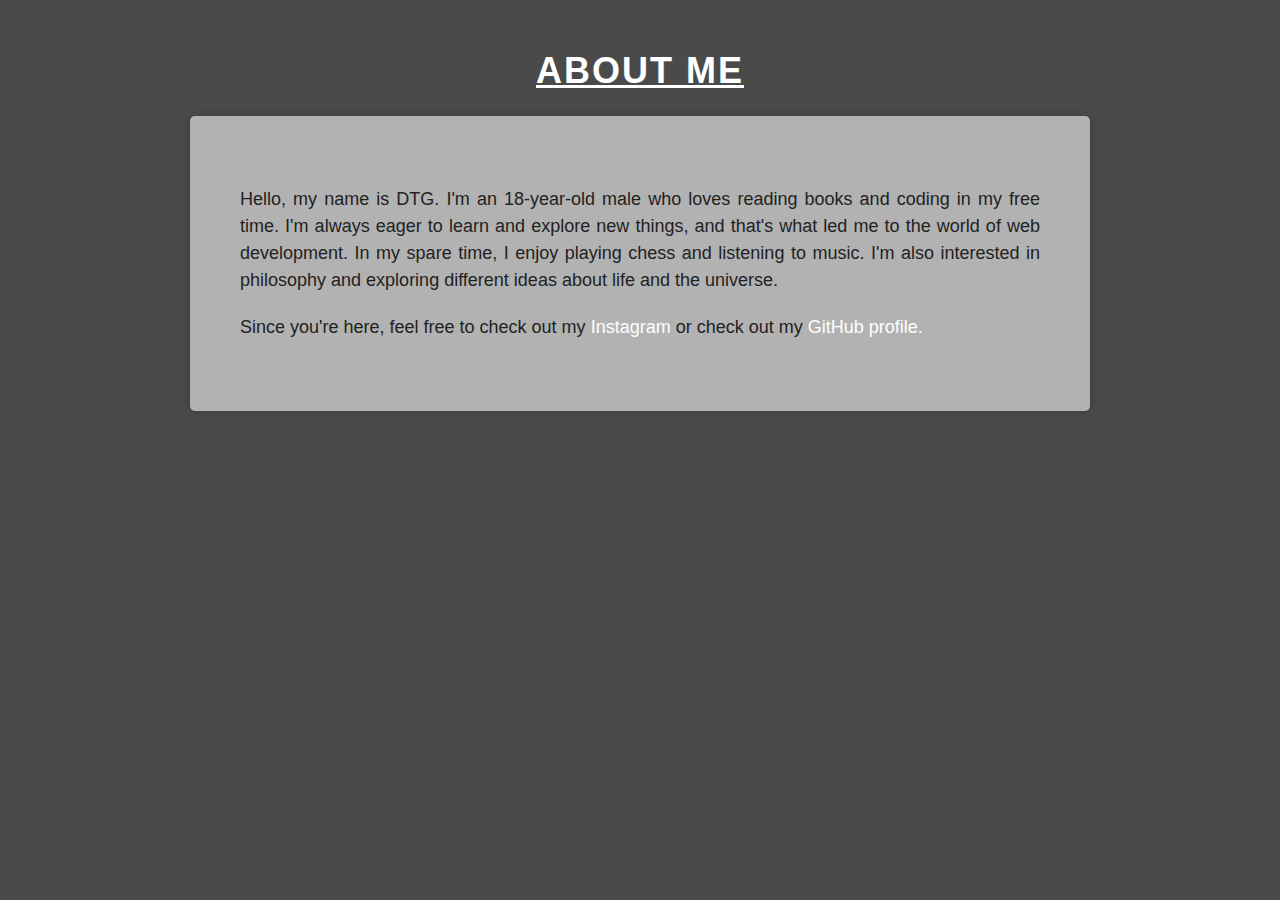
==== index.html @ 2bf64992 "Update index.html" ====
<!DOCTYPE html>
<html>
<head>
	<title>DTG | About Me</title>
	<style>
		body {
			font-family: Arial, sans-serif;
			background-color: #4a4a4a;
			margin: 0;
			padding: 0;
		}

		h1 {
			text-align: center;
			margin-top: 50px;
			color: #fff;
			text-decoration: underline;
			font-size: 36px;
			font-weight: bold;
			text-transform: uppercase;
			letter-spacing: 2px;
		}

		.container {
			max-width: 800px;
			margin: 0 auto;
			padding: 50px;
			background-color: #b2b2b2;
			box-shadow: 0 0 10px rgba(0, 0, 0, 0.2);
			border-radius: 5px;
			color: #555;
			text-align: center;
			position: relative;
			transition: transform 0.3s ease-in-out;
		}

		.container:hover {
			transform: translateY(-5px);
		}

		.container:before {
			content: "";
			position: absolute;
			top: -10px;
			left: -10px;
			right: -10px;
			bottom: -10px;
			background-color: rgba(255, 255, 255, 0.2);
			z-index: -1;
			border-radius: 5px;
			transition: opacity 0.3s ease-in-out;
			opacity: 0;
		}

		.container:hover:before {
			opacity: 1;
		}

		p {
			margin: 20px 0;
			font-size: 18px;
			line-height: 1.5;
			text-align: justify;
			color: #222;
			font-family: "Open Sans", sans-serif;
			font-weight: 400;
		}

		a {
			color: #fff;
			text-decoration: none;
			transition: color 0.3s ease-in-out;
		}

		a:hover {
			color: #b2b2b2;
		}

		@media screen and (max-width: 767px) {
			.container {
				padding: 30px;
			}

			h1 {
				font-size: 24px;
			}
		}
	</style>
</head>
<body>
	<h1>About Me</h1>
	<div class="container">
		<p>Hello, my name is DTG. I'm an 18-year-old male who loves reading books and coding in my free time. I'm always eager to learn and explore new things, and that's what led me to the world of web development. In my spare time, I enjoy playing chess and listening to music. I'm also interested in philosophy and exploring different ideas about life and the universe.</p>
		<p>Since you're here, feel free to check out my <a href="https://www.instagram.com/dhruvagopalakrishnan/">Instagram</a> or check out my <a href="https://github.com/officialdtg">GitHub profile.</a></p>
	</div>
</body>
</html>
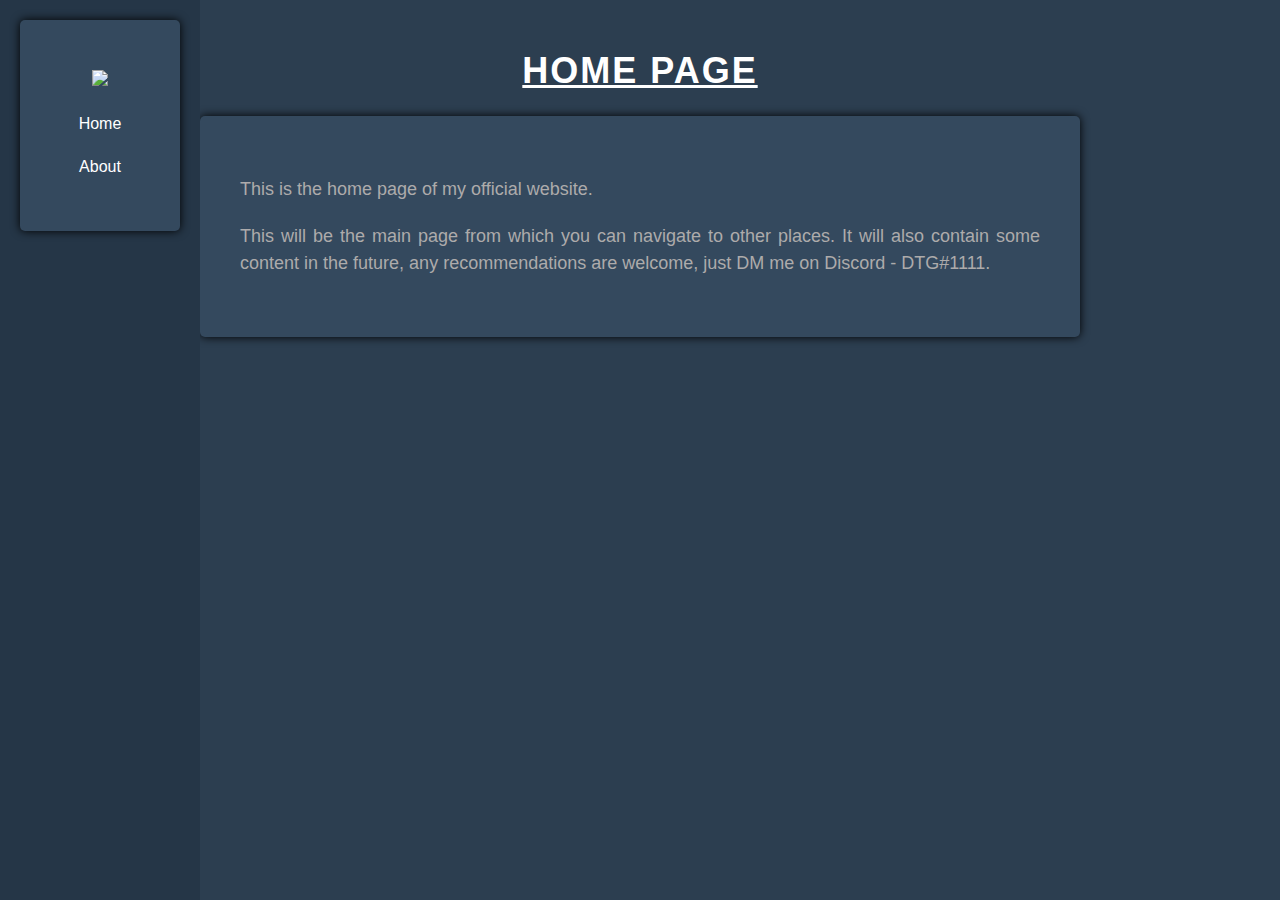
==== commit c2a35636: "Change of file name" ====
--- a/index.html
+++ b/index.html
@@ -1,97 +1,35 @@
 <!DOCTYPE html>
 <html>
 <head>
-	<title>DTG | About Me</title>
-	<style>
-		body {
-			font-family: Arial, sans-serif;
-			background-color: #4a4a4a;
-			margin: 0;
-			padding: 0;
-		}
-
-		h1 {
-			text-align: center;
-			margin-top: 50px;
-			color: #fff;
-			text-decoration: underline;
-			font-size: 36px;
-			font-weight: bold;
-			text-transform: uppercase;
-			letter-spacing: 2px;
-		}
-
-		.container {
-			max-width: 800px;
-			margin: 0 auto;
-			padding: 50px;
-			background-color: #b2b2b2;
-			box-shadow: 0 0 10px rgba(0, 0, 0, 0.2);
-			border-radius: 5px;
-			color: #555;
-			text-align: center;
-			position: relative;
-			transition: transform 0.3s ease-in-out;
-		}
-
-		.container:hover {
-			transform: translateY(-5px);
-		}
-
-		.container:before {
-			content: "";
-			position: absolute;
-			top: -10px;
-			left: -10px;
-			right: -10px;
-			bottom: -10px;
-			background-color: rgba(255, 255, 255, 0.2);
-			z-index: -1;
-			border-radius: 5px;
-			transition: opacity 0.3s ease-in-out;
-			opacity: 0;
-		}
-
-		.container:hover:before {
-			opacity: 1;
-		}
-
-		p {
-			margin: 20px 0;
-			font-size: 18px;
-			line-height: 1.5;
-			text-align: justify;
-			color: #222;
-			font-family: "Open Sans", sans-serif;
-			font-weight: 400;
-		}
-
-		a {
-			color: #fff;
-			text-decoration: none;
-			transition: color 0.3s ease-in-out;
-		}
-
-		a:hover {
-			color: #b2b2b2;
-		}
-
-		@media screen and (max-width: 767px) {
-			.container {
-				padding: 30px;
-			}
-
-			h1 {
-				font-size: 24px;
-			}
-		}
-	</style>
+	<title>DTG | Home </title>
+	<meta charset="UTF-8">
+	<meta name="viewport" content="width=device-width, initial-scale=1.0">
+    <link rel="stylesheet" type="text/css" href="styles.css">
 </head>
 <body>
-	<h1>About Me</h1>
-	<div class="container">
-		<p>Hello, my name is DTG. I'm an 18-year-old male who loves reading books and coding in my free time. I'm always eager to learn and explore new things, and that's what led me to the world of web development. In my spare time, I enjoy playing chess and listening to music. I'm also interested in philosophy and exploring different ideas about life and the universe.</p>
-		<p>Since you're here, feel free to check out my <a href="https://www.instagram.com/dhruvagopalakrishnan/">Instagram</a> or check out my <a href="https://github.com/officialdtg">GitHub profile.</a></p>
+
+		<h1>Home Page</h1>
+        <div class="container">
+            <p>This is the home page of my official website.</p>
+            <p>This will be the main page from which you can navigate to other places. It will also contain some content in the future, any recommendations are welcome, just DM me on Discord - DTG#1111.</a></p>
+        </div>
 	</div>
+    <header>
+        <nav>
+          <div class="container">
+            <a href="pfps.html" class="logo" title="View Custom PFPs">
+              <img src="C:\Users\dhruv\OneDrive\Desktop\my-files\images\icons8-satoru-gojo-doodle\icons8-satoru-gojo-240.png">
+            </a>
+            <div class="box">
+              <a href="home.html">Home</a>
+            </div>
+            <div class="box">
+              <a href="about.html">About</a>
+            </div>
+
+          </div>
+        </nav>
+      </header>
+      
 </body>
 </html>
--- a/styles.css
+++ b/styles.css
@@ -0,0 +1,168 @@
+body {
+    font-family: Arial, sans-serif;
+    background-color: #2c3e50;
+    margin: 0;
+    padding: 0;
+}
+
+h1 {
+    text-align: center;
+    font-family:Arial, Helvetica, sans-serif;
+    margin-top: 50px;
+    color: #fff;
+    text-decoration: underline;
+    font-size: 36px;
+    font-weight: bold;
+    text-transform: uppercase;
+    letter-spacing: 2px;
+    transition: color 0.3s ease-in-out;
+}
+
+h1:hover {
+    color: #b2b2b2;
+}
+
+.container {
+    max-width: 800px;
+    margin: 0 auto;
+    padding: 40px;
+    background-color: #34495e;
+    box-shadow: 0 0 10px black;
+    border-radius: 5px;
+    color: #c0bebe;
+    text-align: center;
+    position: relative;
+    transition: 0.5s ease-in-out;
+}
+
+.container:hover {
+    transform: translateY(-5px);
+    
+  }
+
+.container:hover p {
+    filter: brightness(150%);
+  } 
+
+.container:hover a {
+    color:#000;
+}
+
+.container:before {
+    content: "";
+    position: absolute;
+    top: -10px;
+    left: -10px;
+    right: -10px;
+    bottom: -10px;
+    background-color: rgba(255, 255, 255, 0.1);
+    z-index: -1;
+    border-radius: 5px;
+    transition: opacity 0.3s ease-in-out;
+    opacity: 0;
+}
+
+.container:hover:before {
+    opacity: 1;
+}
+
+p {
+    margin: 20px 0;
+    font-size: 18px;
+    line-height: 1.5;
+    text-align: justify;
+    color: #adabab;
+    font-family: "Open Sans", sans-serif;
+    font-weight: 400;
+}
+
+a {
+    color: #fff;
+    text-decoration: none;
+    transition: color 0.5s ease-in-out;
+}
+
+a:hover {
+    color: #c40000;
+}
+
+@media screen and (max-width: 767px) {
+    .container {
+        padding: 30px;
+    }
+
+    h1 {
+        font-size: 24px;
+    }
+}
+    nav {
+    position: fixed;
+    left: 0;
+    top: 0;
+    height: 100%;
+    width: 200px;
+    background-color: #253647;
+    padding: 20px;
+    box-sizing: border-box;
+}
+nav a {
+    display: block;
+    color: #fff;
+    text-decoration: none;
+    padding: 10px;
+    margin-bottom: 5px;
+    border-radius: 5px;
+    transition: 1s;
+}
+nav a:hover {
+    background-color: #ffffff;
+    color:#000
+}
+
+
+.logo img {
+    width: 100%;
+    height: auto;
+  }
+  
+  header .logo {
+    position: relative;
+  }
+  
+  header .logo:hover::before {
+    content: attr(title);
+    display: block;
+    position: absolute;
+    bottom: -20px;
+    left: 50%;
+    transform: translateX(-50%);
+    background-color: #000;
+    color: #fff;
+    padding: 8px 16px;
+    border-radius: 8px;
+    font-size: 14px;
+    font-weight: bold;
+    text-align: center;
+    white-space: nowrap;
+  }
+
+  
+
+  .image-container {
+    display: flex;
+    flex-direction: column;
+    align-items: center;
+  }
+  
+  .image-container img {
+    margin: 20px 0;
+    max-width: 100%;
+  }
+  
+  .image-container hr {
+    width: 50%;
+    border: none;
+    border-top: 1px solid #ccc;
+    margin: 20px 0;
+  }
+  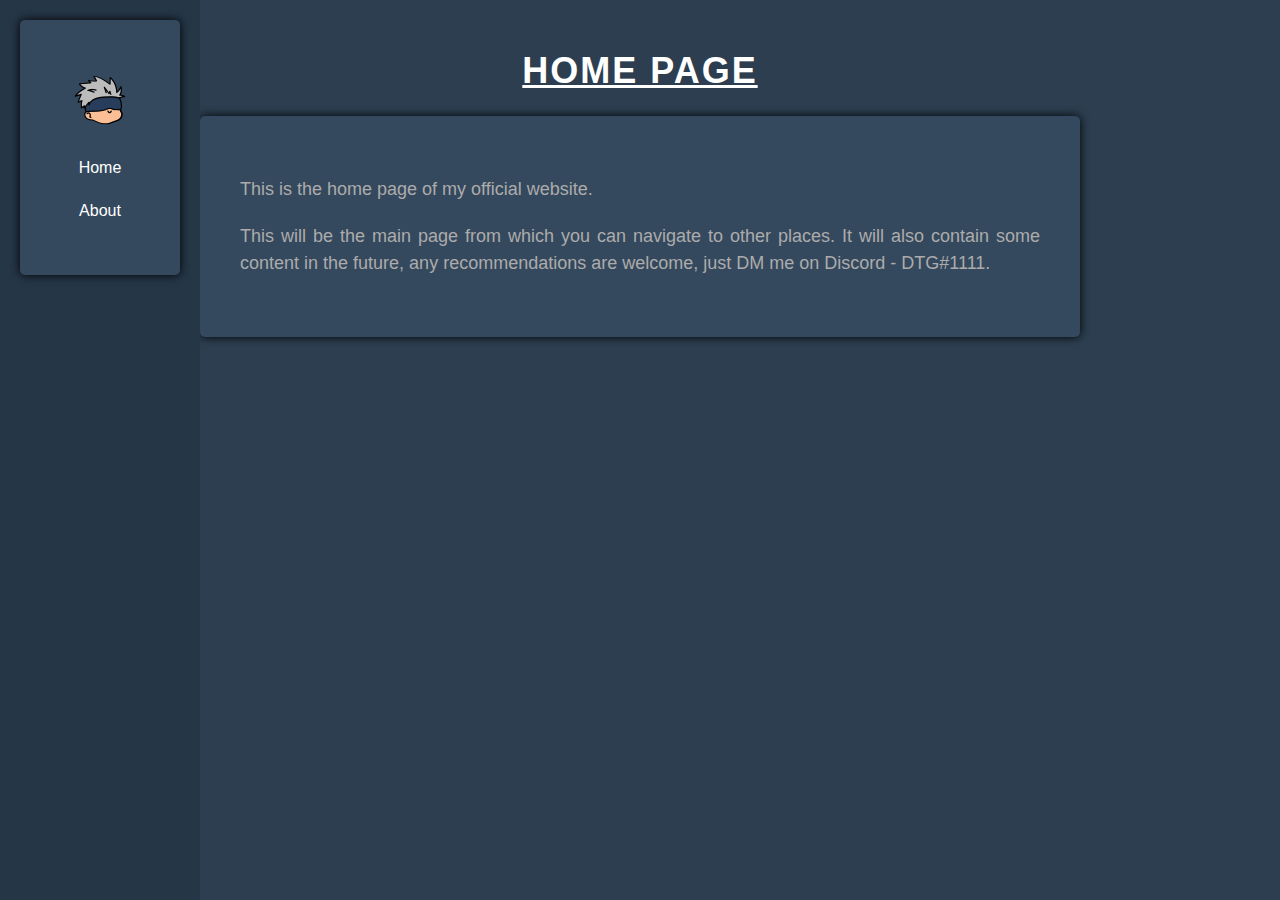
==== commit 5b97f721: "Update index.html" ====
--- a/index.html
+++ b/index.html
@@ -18,10 +18,10 @@
         <nav>
           <div class="container">
             <a href="pfps.html" class="logo" title="View Custom PFPs">
-              <img src="C:\Users\dhruv\OneDrive\Desktop\my-files\images\icons8-satoru-gojo-doodle\icons8-satoru-gojo-240.png">
+              <img src="images\icons8-satoru-gojo-240.png">
             </a>
             <div class="box">
-              <a href="home.html">Home</a>
+              <a href="index.html">Home</a>
             </div>
             <div class="box">
               <a href="about.html">About</a>
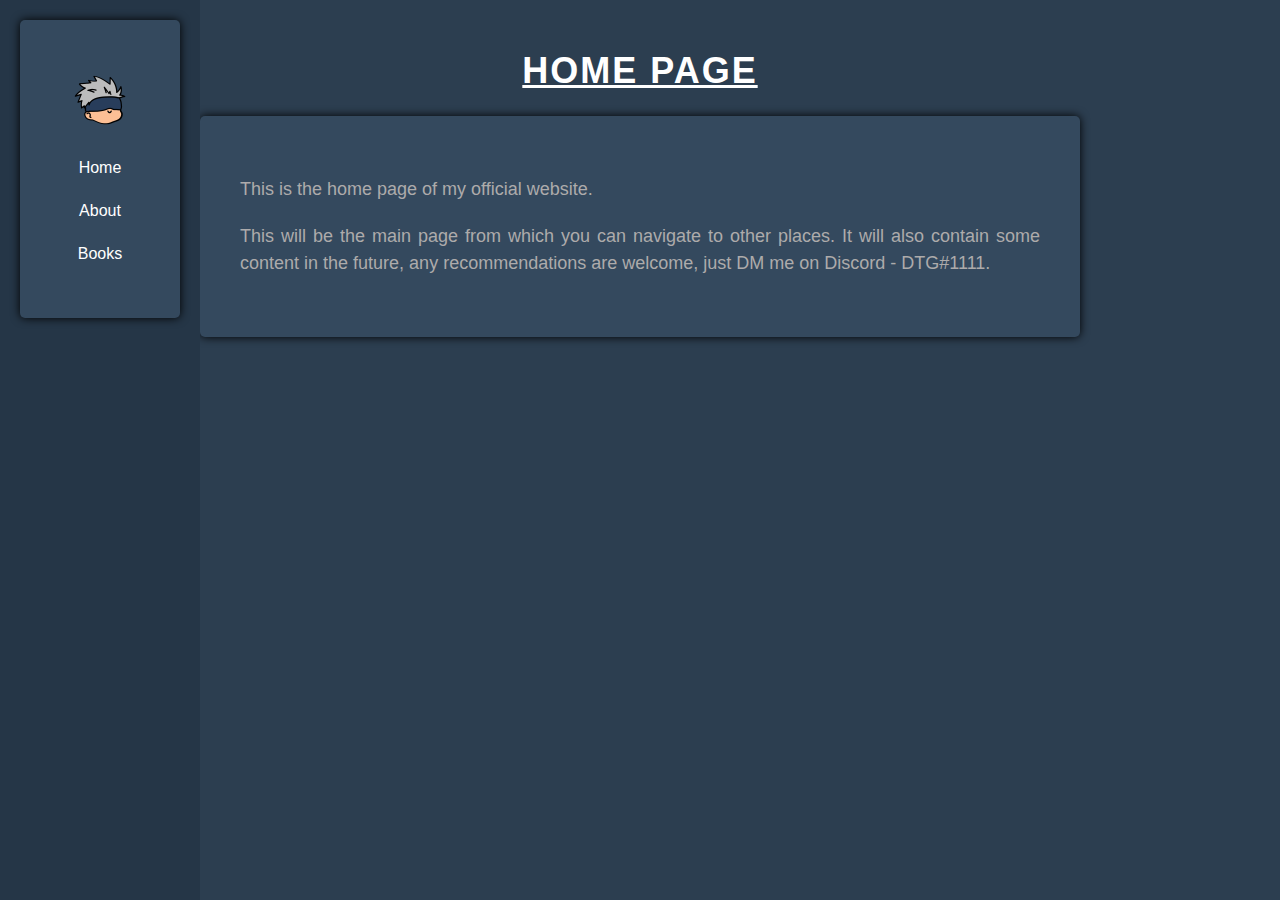
==== commit 78550d79: "adding favicon" ====
--- a/index.html
+++ b/index.html
@@ -2,6 +2,7 @@
 <html>
 <head>
 	<title>DTG | Home </title>
+  <link rel="icon" href="images\favicon.ico" type="image/x-icon">
 	<meta charset="UTF-8">
 	<meta name="viewport" content="width=device-width, initial-scale=1.0">
     <link rel="stylesheet" type="text/css" href="styles.css">
@@ -14,22 +15,24 @@
             <p>This will be the main page from which you can navigate to other places. It will also contain some content in the future, any recommendations are welcome, just DM me on Discord - DTG#1111.</a></p>
         </div>
 	</div>
-    <header>
-        <nav>
-          <div class="container">
-            <a href="pfps.html" class="logo" title="View Custom PFPs">
-              <img src="images\icons8-satoru-gojo-240.png">
-            </a>
-            <div class="box">
-              <a href="index.html">Home</a>
-            </div>
-            <div class="box">
-              <a href="about.html">About</a>
-            </div>
-
-          </div>
-        </nav>
-      </header>
+                  <header>
+                      <nav>
+                        <div class="container">
+                          <a href="pfps.html" class="logo" title="View Custom PFPs">
+                            <img src="images\icons8-satoru-gojo-240.png">
+                          </a>
+                          <div class="box">
+                            <a href="index.html">Home</a>
+                          </div>
+                          <div class="box">
+                            <a href="about.html">About</a>
+                          </div>
+                          <div class="box">
+                            <a href="books.html">Books</a>
+                          </div>
+                        </div>
+                      </nav>
+                    </header>
       
 </body>
 </html>
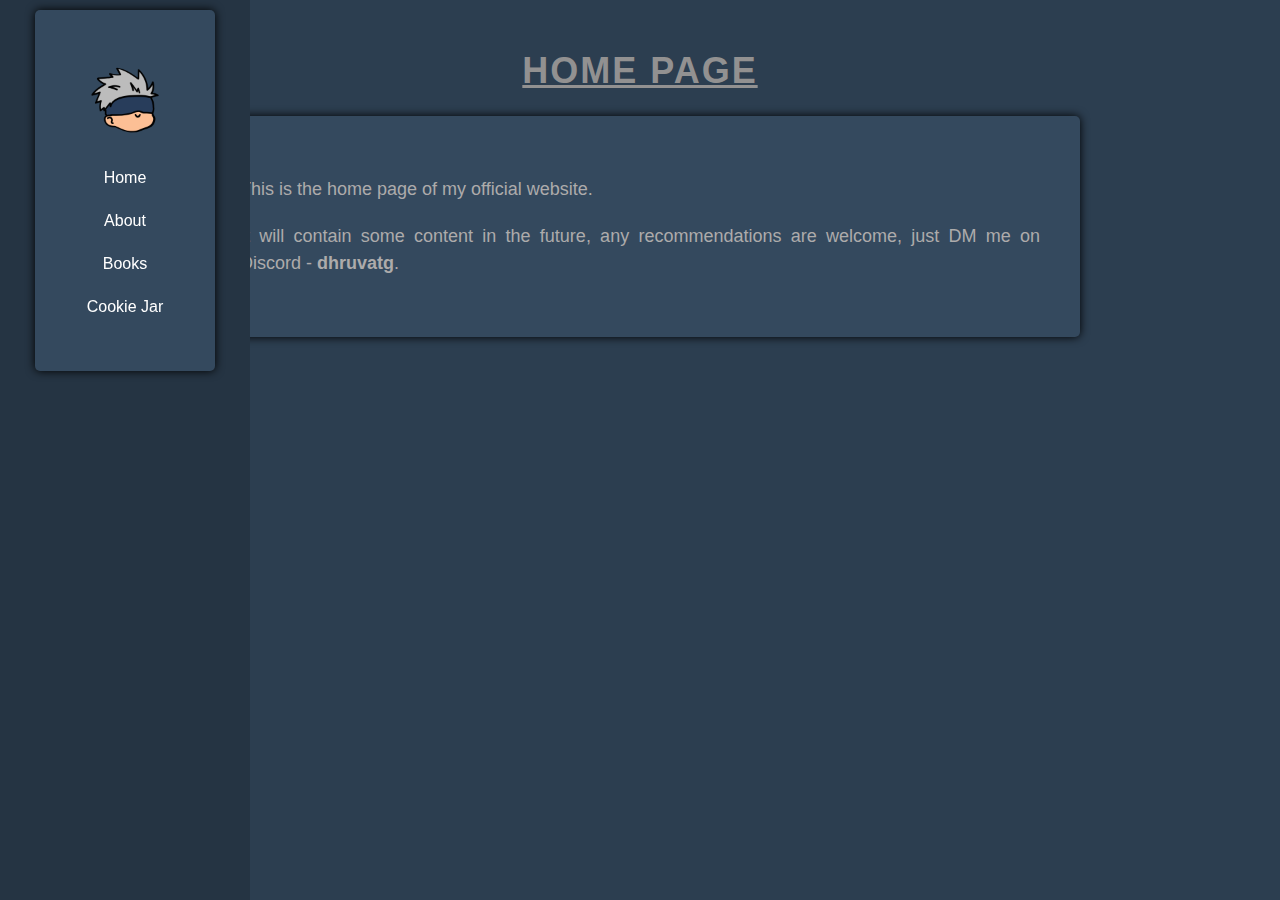
==== commit d2128a50: "Tooltip changes + styling changes" ====
--- a/index.html
+++ b/index.html
@@ -1,25 +1,30 @@
 <!DOCTYPE html>
 <html>
 <head>
-	<title>DTG | Home </title>
+    <title>DTG | Home </title>
   <link rel="icon" href="images\favicon.ico" type="image/x-icon">
-	<meta charset="UTF-8">
-	<meta name="viewport" content="width=device-width, initial-scale=1.0">
+    <meta charset="UTF-8">
+    <meta name="viewport" content="width=device-width, initial-scale=1.0">
+    
     <link rel="stylesheet" type="text/css" href="styles.css">
+    
 </head>
+
 <body>
-
-		<h1>Home Page</h1>
+  <script src="js\script.js"></script>
+        <h1>Home Page</h1>
         <div class="container">
             <p>This is the home page of my official website.</p>
-            <p>This will be the main page from which you can navigate to other places. It will also contain some content in the future, any recommendations are welcome, just DM me on Discord - DTG#1111.</a></p>
+            <p>It will contain some content in the future, any recommendations are welcome, just DM me on Discord - <strong>dhruvatg</strong>.</a></p>
         </div>
-	</div>
-                  <header>
-                      <nav>
+    </div>
+    <header>
+      <div class="arrow" id="arrow"><img src="images\favicon.ico" alt="Arrow Image"></div>
+      <nav class="navbar" id="navbar">
                         <div class="container">
-                          <a href="pfps.html" class="logo" title="View Custom PFPs">
+                          <a href="pfps.html" class="logo">
                             <img src="images\icons8-satoru-gojo-240.png">
+                            <span class="tooltip-text">Custom Profile Pictures</span>
                           </a>
                           <div class="box">
                             <a href="index.html">Home</a>
@@ -30,9 +35,14 @@
                           <div class="box">
                             <a href="books.html">Books</a>
                           </div>
+                          <div class="box">
+                            <a href="cookie-jar.html">Cookie Jar</a>
+                          </div>
                         </div>
                       </nav>
                     </header>
-      
+
+
+                                    
 </body>
-</html>
+</html>--- a/styles.css
+++ b/styles.css
@@ -1,168 +1,232 @@
 body {
-    font-family: Arial, sans-serif;
-    background-color: #2c3e50;
-    margin: 0;
-    padding: 0;
+  font-family: Arial, sans-serif;
+  background-color: #2c3e50;
+  margin: 0;
+  padding: 0;
 }
 
 h1 {
-    text-align: center;
-    font-family:Arial, Helvetica, sans-serif;
-    margin-top: 50px;
-    color: #fff;
-    text-decoration: underline;
-    font-size: 36px;
-    font-weight: bold;
-    text-transform: uppercase;
-    letter-spacing: 2px;
-    transition: color 0.3s ease-in-out;
+  text-align: center;
+  font-family: Arial, Helvetica, sans-serif;
+  margin-top: 50px;
+  color: #929191;
+  text-decoration: underline;
+  font-size: 36px;
+  font-weight: bold;
+  text-transform: uppercase;
+  letter-spacing: 2px;
+  transition: color 0.3s ease-in-out;
 }
 
 h1:hover {
-    color: #b2b2b2;
+  color: #ffffff;
 }
 
 .container {
-    max-width: 800px;
-    margin: 0 auto;
-    padding: 40px;
-    background-color: #34495e;
-    box-shadow: 0 0 10px black;
-    border-radius: 5px;
-    color: #c0bebe;
-    text-align: center;
-    position: relative;
-    transition: 0.5s ease-in-out;
+  max-width: 800px;
+  margin: 0 auto;
+  padding: 40px;
+  background-color: #34495e;
+  box-shadow: 0 0 10px black;
+  border-radius: 5px;
+  color: #c0bebe;
+  text-align: center;
+  position: relative;
+  transition: 0.5s ease-in-out;
 }
 
 .container:hover {
-    transform: translateY(-5px);
-    
-  }
+  transform: translateY(-5px);
+}
 
 .container:hover p {
-    filter: brightness(150%);
-  } 
+  filter: brightness(130%);
+}
 
 .container:hover a {
-    color:#000;
+  color: #000;
 }
 
 .container:before {
-    content: "";
-    position: absolute;
-    top: -10px;
-    left: -10px;
-    right: -10px;
-    bottom: -10px;
-    background-color: rgba(255, 255, 255, 0.1);
-    z-index: -1;
-    border-radius: 5px;
-    transition: opacity 0.3s ease-in-out;
-    opacity: 0;
+  content: "";
+  position: absolute;
+  top: -10px;
+  left: -10px;
+  right: -10px;
+  bottom: -10px;
+  background-color: rgba(255, 255, 255, 0.1);
+  z-index: -1;
+  border-radius: 5px;
+  transition: opacity 0.3s ease-in-out;
+  opacity: 0;
 }
 
 .container:hover:before {
-    opacity: 1;
+  opacity: 1;
 }
 
 p {
-    margin: 20px 0;
-    font-size: 18px;
-    line-height: 1.5;
-    text-align: justify;
-    color: #adabab;
-    font-family: "Open Sans", sans-serif;
-    font-weight: 400;
+  margin: 20px 0;
+  font-size: 18px;
+  line-height: 1.5;
+  text-align: justify;
+  color: #adabab;
+  font-family: "Open Sans", sans-serif;
+  font-weight: 400;
+}
+
+h3 {
+  margin: 20px 0;
+  font-size: 20px;
+  line-height: 1.5;
+  color: #d4d4d4;
+  font-family: "Open Sans", sans-serif;
+  font-weight: 400;
 }
 
 a {
-    color: #fff;
-    text-decoration: none;
-    transition: color 0.5s ease-in-out;
+  color: #fff;
+  text-decoration: none;
+  transition: color 0.5s ease-in-out;
 }
 
 a:hover {
-    color: #c40000;
+  color: #c40000;
 }
 
 @media screen and (max-width: 767px) {
-    .container {
-        padding: 30px;
-    }
-
-    h1 {
-        font-size: 24px;
-    }
-}
-    nav {
-    position: fixed;
-    left: 0;
-    top: 0;
-    height: 100%;
-    width: 200px;
-    background-color: #253647;
-    padding: 20px;
-    box-sizing: border-box;
+  .container {
+    padding: 30px;
+  }
+
+  h1 {
+    font-size: 24px;
+  }
+}
+nav {
+  position: fixed;
+  left: 0;
+  top: 0;
+  height: 100%;
+  width: 200px;
+  background-color: #253647;
+  padding: 20px;
+  box-sizing: border-box;
 }
 nav a {
+  display: block;
+  color: #fff;
+  text-decoration: none;
+  padding: 10px;
+  margin-bottom: 5px;
+  border-radius: 5px;
+  transition: 1s;
+}
+nav a:hover {
+  background-color: #ffffff;
+  color: #000;
+}
+
+/* ... Your existing CSS code ... */
+
+/* Add these styles for the arrow and initial navbar appearance */
+.arrow {
+  position: fixed;
+  top: 05%; /* Position the arrow vertically in the middle */
+  left: 0;
+  transform: translateY(-50%); /* Center the arrow vertically */
+  width: 50px; /* Width of the arrow */
+  height: 50px;
+  background-color: #000000; /* Arrow color */
+  display: flex;
+  justify-content: center;
+  align-items: center;
+  z-index: 100;
+  cursor: pointer;
+  transition: background-color 0.3s; /* Add transition for color change */
+  display: none; /* Hide the arrow by default */
+}
+
+.navbar {
+  position: fixed;
+  top: 0; /* Position the navbar at the top of the screen */
+  width: 250px; /* Set the width of the navbar */
+  height: 100%; /* Set the height of the navbar to cover the entire screen */
+  background-color: #253443;
+  display: flex;
+  flex-direction: column;
+  align-items: flex-start;
+  padding: 10px 20px;
+  z-index: 100;
+  transition: left 0.3s; /* Add transition for slide-in effect */
+}
+
+/* Show the arrow only on screens with a maximum width of 767px (mobile devices) */
+@media screen and (max-width: 767px) {
+  .arrow {
     display: block;
-    color: #fff;
-    text-decoration: none;
-    padding: 10px;
-    margin-bottom: 5px;
-    border-radius: 5px;
-    transition: 1s;
-}
-nav a:hover {
-    background-color: #ffffff;
-    color:#000
-}
-
-
+  }
+
+  .navbar {
+    left: -100%; /* Initially hide the navbar to the left on mobile */
+  }
+
+  .navbar.active {
+    left: 0; /* Show the navbar when active class is added */
+  }
+}
+
+/* styles.css */
+.image-container {
+  display: flex;
+  flex-direction: column;
+  align-items: center;
+  margin-top: 20px;
+}
+
+.image-container img {
+  max-width: 100%;
+  margin: 20px 0;
+}
+
+.image-container hr {
+  width: 80%; /* Adjust the width of the line */
+  margin: 20px 0; /* Adjust the margin for spacing */
+}
+
+/* styles.css */
 .logo img {
-    width: 100%;
-    height: auto;
-  }
-  
-  header .logo {
-    position: relative;
-  }
-  
-  header .logo:hover::before {
-    content: attr(title);
-    display: block;
-    position: absolute;
-    bottom: -20px;
-    left: 50%;
-    transform: translateX(-50%);
-    background-color: #000;
-    color: #fff;
-    padding: 8px 16px;
-    border-radius: 8px;
-    font-size: 14px;
-    font-weight: bold;
-    text-align: center;
-    white-space: nowrap;
-  }
-
-  
-
-  .image-container {
-    display: flex;
-    flex-direction: column;
-    align-items: center;
-  }
-  
-  .image-container img {
-    margin: 20px 0;
-    max-width: 100%;
-  }
-  
-  .image-container hr {
-    width: 50%;
-    border: none;
-    border-top: 1px solid #ccc;
-    margin: 20px 0;
-  }
+  max-width: 80px; /* Adjust the max-width to your preferred size */
+  height: auto; /* Let the height adjust proportionally */
+}
+
+.logo {
+  display: inline-block;
+  position: relative;
+  text-decoration: none;
+}
+
+.tooltip-text {
+  position: absolute;
+  bottom: -50px; /* Position the tooltip slightly below the link */
+  left: 50%;
+  transform: translateX(-50%);
+  padding: 10px 20px;
+  background-color: rgba(0, 0, 0, 0.9);
+  color: #fff;
+  font-size: 14px;
+  border-radius: 5px;
+  white-space: nowrap; /* Prevent tooltip from breaking into multiple lines */
+  opacity: 0;
+  pointer-events: none;
+  transform-origin: bottom center;
+  transform: translateY(10px) scale(0.8);
+  transition: transform 0.2s cubic-bezier(0.68, -0.55, 0.27, 1.55),
+    opacity 0.2s ease-in-out;
+}
+
+.logo:hover .tooltip-text {
+  opacity: 1;
+  transform: translateY(0) scale(1);
+}
   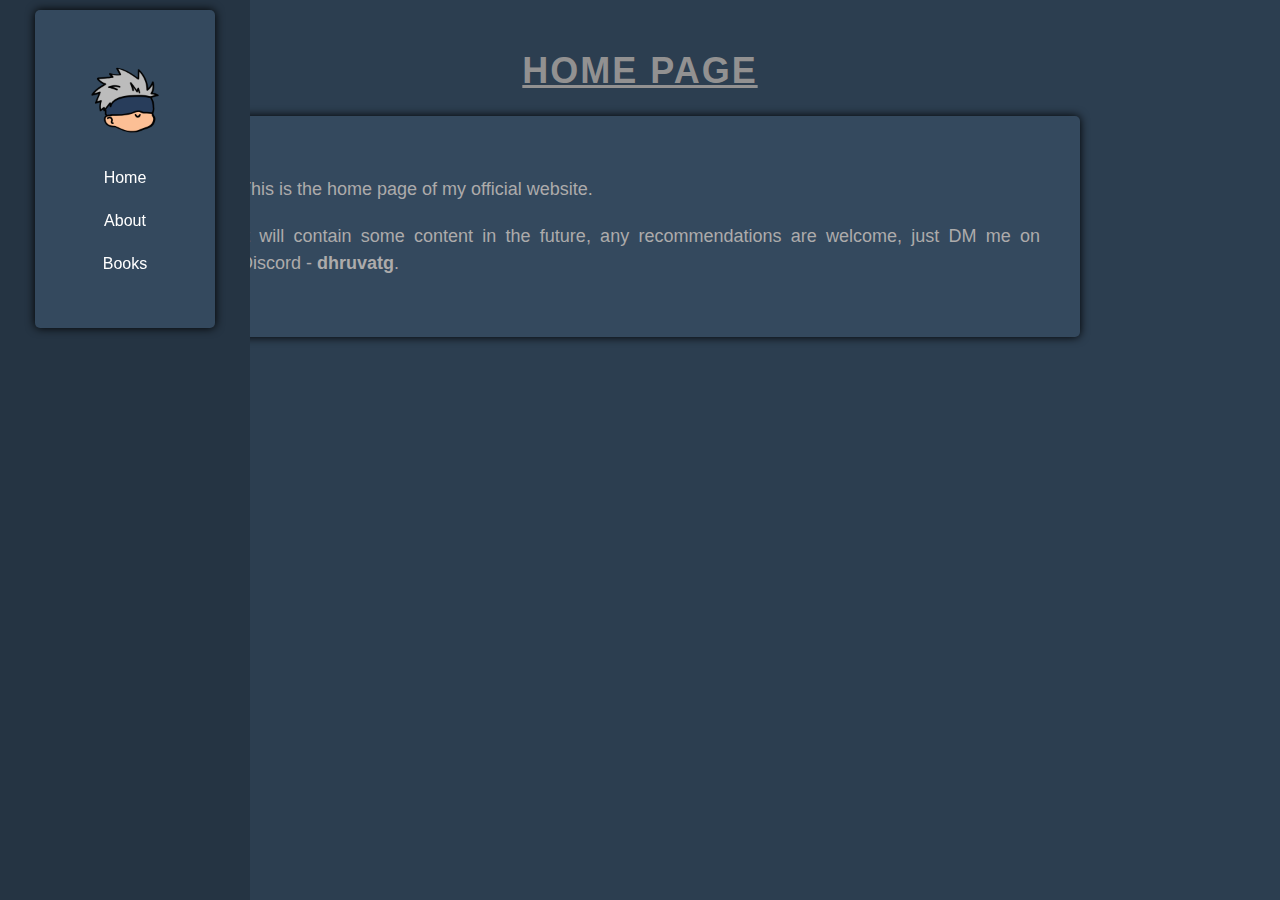
==== commit bb902a5f: "Cookie Jar Removal" ====
--- a/index.html
+++ b/index.html
@@ -35,9 +35,6 @@
                           <div class="box">
                             <a href="books.html">Books</a>
                           </div>
-                          <div class="box">
-                            <a href="cookie-jar.html">Cookie Jar</a>
-                          </div>
                         </div>
                       </nav>
                     </header>
